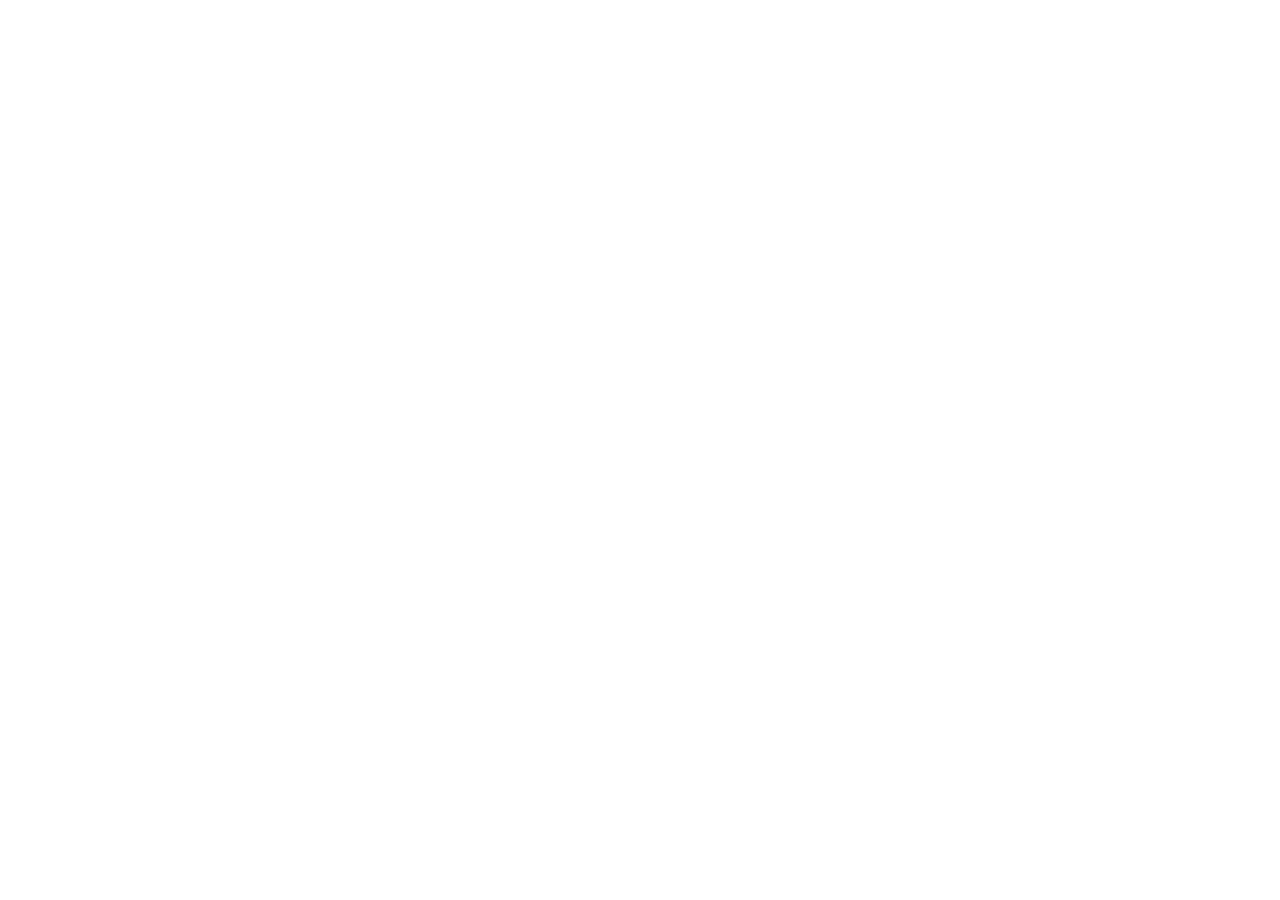
==== receita.html @ 8258022e "Subindo so arquivos para o GitHub" ====
<!DOCTYPE html>
<html lang="pt-br">
<head>
    <meta charset="UTF-8">
    <meta name="viewport" content="width=device-width, initial-scale=1.0">
    <title>receita</title>
     <link rel="stylesheet" href="./src/css/receita.css">
</head>
<body>

    <header>
        <!--Cabecalho do site-->

        <div id="icon">
            <!--foto do icone do site-->

        </div>

        <div id="pesquisa">
            <!--Barra de pesquisa do site-->

        </div>

        <div id="login">
            <!--Icone do login-->

        </div>

    </header>
    <main>
        <div id="foto_prato">
            <!--Responsavel pela edição dos pratos-->

        </div>
        <div id="descricao_prato">
            <!--Uma preve descição do prato da onde veio (ep, tempo, contexto)-->

        </div>
        <div id="ingredientes">
            <!--listagem dos ingredientes do prato-->

        </div>
        <div id="modo_preparo">
            <!--um passo a passo de como prepar a comida-->

        </div>
        <div id="comentario">
            <!--Um Blog onde monstram a avialição da pessoa, comentario e a foto-->

            <div id="login_comentario">

            </div>
            <div id="avaliacao_comentario">

            </div>
            <div id="add_comentario">


            </div>
            <div id="texto_comentario">

            </div>
            <div id="add_foto">

            </div>

        </div>




    </main>








    
</body>
</html>
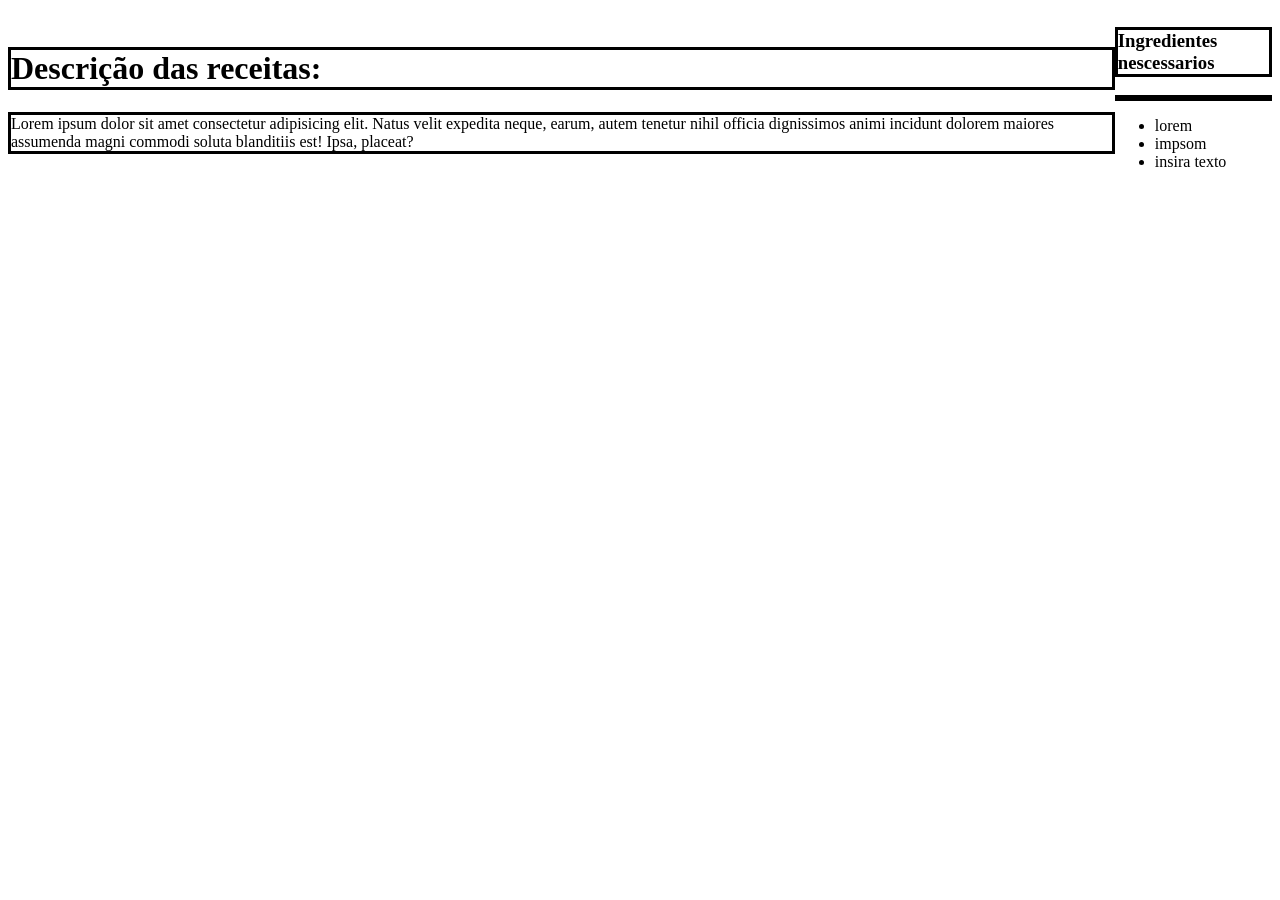
==== commit 5227487e: "algo" ====
--- a/receita.html
+++ b/receita.html
@@ -27,21 +27,39 @@
         </div>
 
     </header>
-    <main>
+    <main id="teste">
         <div id="foto_prato">
             <!--Responsavel pela edição dos pratos-->
 
         </div>
         <div id="descricao_prato">
             <!--Uma preve descição do prato da onde veio (ep, tempo, contexto)-->
+            <h1 class="descricaooo">Descrição das receitas:</h1>
+
+            <p class="texto">Lorem ipsum dolor sit amet consectetur adipisicing elit. Natus velit expedita neque, earum, autem tenetur nihil officia dignissimos animi incidunt dolorem maiores assumenda magni commodi soluta blanditiis est! Ipsa, placeat?</p>
 
         </div>
         <div id="ingredientes">
             <!--listagem dos ingredientes do prato-->
 
+            <h3 class="ingredientesss">Ingredientes nescessarios</h3>
+
+
+
+
+            <p class="ingredientes_texto">
+                <ul>
+                    <li>lorem</li>
+                    <li>impsom</li>
+                    <li>insira texto</li>
+                </ul>
+
+            </p>
+
+
         </div>
         <div id="modo_preparo">
-            <!--um passo a passo de como prepar a comida-->
+            <!--um passo a passo de como prepar a comida-->    
 
         </div>
         <div id="comentario">
--- a/src/css/receita.css
+++ b/src/css/receita.css
@@ -0,0 +1,41 @@
+body{
+    
+    flex-direction: column;
+    align-items: center;
+    display:flex;
+}
+
+#teste {
+
+    flex-direction: row;
+    align-items: center;
+    display:flex;
+}
+
+.descricaooo{
+    text-align: left;
+    border: solid;
+    display:flex;
+}
+
+.texto{
+    text-align: left;
+    border: solid;
+    display:flex;
+}
+
+.ingredientesss{
+
+    text-align: left;
+    border: solid;
+    display:flex;
+
+}
+
+.ingredientes_texto{
+
+    text-align: left;
+    border: solid;
+    display:flex;
+
+}
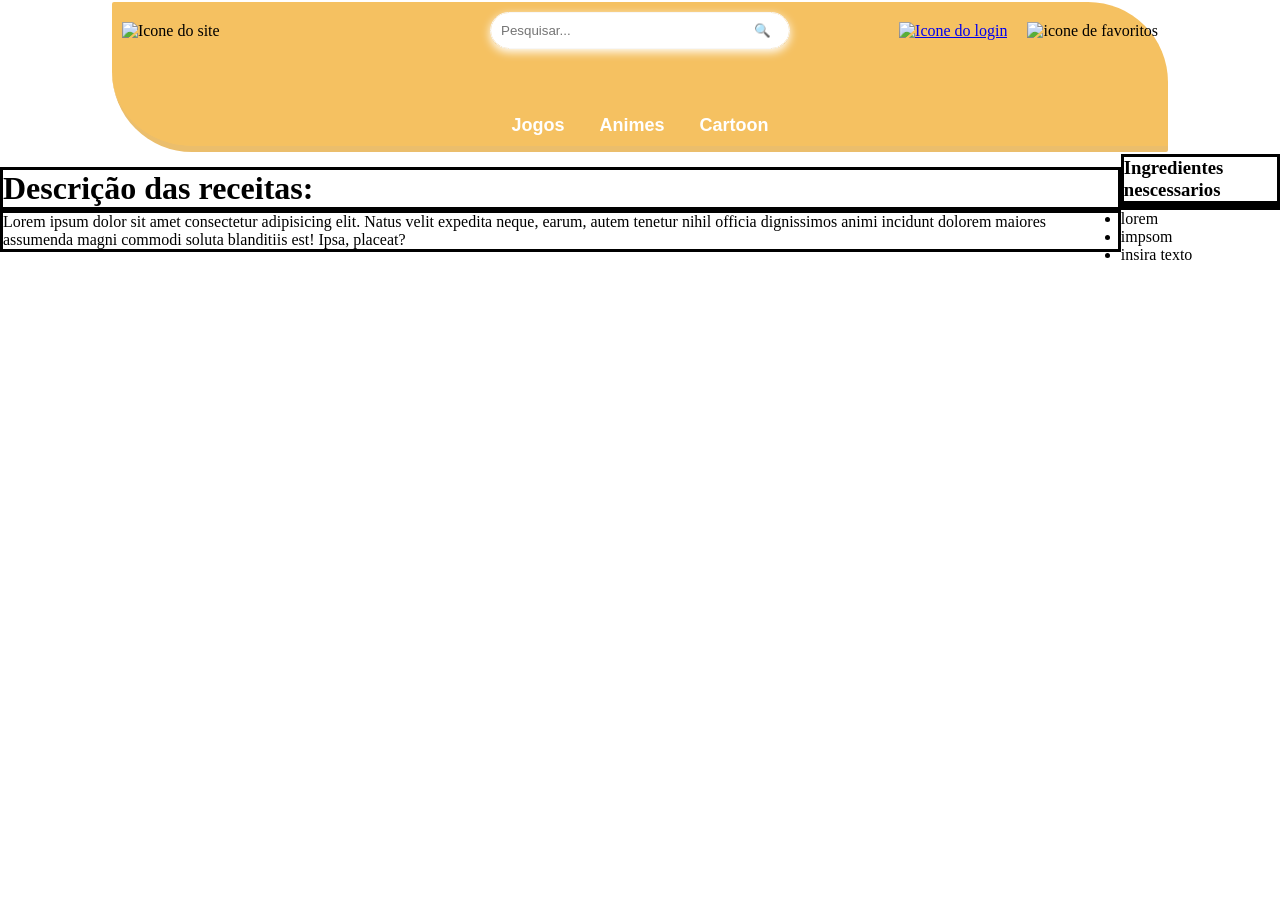
==== commit 466bef98: "atualização" ====
--- a/receita.html
+++ b/receita.html
@@ -9,23 +9,48 @@
 <body>
 
     <header>
-        <!--Cabecalho do site-->
+        <!--Cabecalho do site (PARTE SUPERIOR)-->
+        <div class="cabecalho">
 
-        <div id="icon">
-            <!--foto do icone do site-->
+            <div>
+                <img src="src/img/icon.png" id="icon" alt="Icone do site" width="50" height="50">
+                <!--foto do icone do site-->
 
+            </div>
+
+            <div class="pesquisa">
+            <input type="text" placeholder="Pesquisar...">
+            <button>🔍</button>
+                <!--Barra de pesquisa do site-->
+
+            </div>
+
+            <div class="icones">
+                <!--Icone do login-->
+                <div class="login">
+                    <a href="index.html">
+                        <img src="src/img/login.png" alt="Icone do login">
+                    </a>
+                </div>
+
+                <div class="favoritos">
+                    <!--Icone de favoritos-->
+                    <img src="#" alt="icone de favoritos" width="50" height="50">
+                </div>
+                <!--<img src="src/img/lupa.png" alt="">-->
+
+            
+            </div>
         </div>
+        <!--PARTE INFERIOR DO HEADER-->
+        <nav id="filtro">
+            <!--Navegação dos tipos de comidas (jogos, animes, cartoon)-->
+            <a href="#">Jogos</a>
+            <a href="#">Animes</a>
+            <a href="#">Cartoon</a>
 
-        <div id="pesquisa">
-            <!--Barra de pesquisa do site-->
-
-        </div>
-
-        <div id="login">
-            <!--Icone do login-->
-
-        </div>
-
+        </nav>
+        
     </header>
     <main id="teste">
         <div id="foto_prato">
--- a/src/css/receita.css
+++ b/src/css/receita.css
@@ -1,3 +1,117 @@
+/*O ASTERISCO REPRESENTA O SITE EM GERAL*/
+* {
+    margin: 0px;
+    padding: 0;
+    box-sizing: border-box;
+    
+}
+
+            /*CABEÇALHO*/
+header {
+    margin: 2px;
+    background-color: #f5c161;
+    height: 150px;
+
+    display: flex;
+    flex-direction: column;
+
+    padding: 10px;
+    border-bottom: 6px solid #ebbe6c;
+    border-radius:  2px 80px 2px 80px;
+
+}
+
+/*O CABECALHO REPRESENTA A ORGANIZAÇÃO DA PARTE SUPERIOR DO HEADER*/
+.cabecalho {
+    display:grid;
+    grid-template-columns: 1fr 2fr 1fr;
+    align-items: center;
+
+    width: 100%;
+}
+
+/*CUSTOMIZAÇÃO DA LOGO DO SITE*/
+#icon {
+    width: 100px;
+    height: 100px;
+    object-fit: contain; /*Evita que a imagem seja cortada*/
+}
+
+/*CUSTOMIZAÇÃO DA BARRA DE PESQUISA*/
+.pesquisa{
+    display:flex;
+    justify-self: center;
+    border: 1px solid #f7f7f7;
+    border-radius: 20px;
+    overflow: hidden;
+    box-shadow: 0px 3px 10px #ffffff;
+    width: 300px;
+}
+
+.pesquisa input{
+    flex: 1;
+    border: none;
+    padding: 10px;
+    outline: none;
+    
+}
+
+.pesquisa button{
+    background-color: #FFFFFF;
+    border: none;
+    padding: 0px 18px;
+    cursor: pointer;
+    font-weight: bold;
+}
+
+/*ORGANIZAÇÃO DO LOGIN COM A ABA DE FAVORITOS DO USUÁRIO*/
+
+.icones{
+    display: flex;
+    justify-content: end;
+    align-items: center;
+    gap: 20px;
+}
+
+.icones img{
+    width: 50px;
+    height: 50px;
+    object-fit: contain;
+    cursor: pointer;
+    transition: 0.5s;
+}
+
+.icones img:hover{
+    transform: scale(1.2);
+}
+
+/*ORGANIZAÇÃO DA PARTE INFERIOR DO HEADER E ORGANIZAÇÃO DO NAV*/
+#filtro {
+    display: flex;
+    justify-content: center;
+    align-items: center;
+
+    width: 100%;
+    gap:35px;
+    margin-top: auto;
+    padding-top: 10px;
+} 
+
+#filtro a {
+    text-decoration: none;
+    color: #FFFFFF;
+    font-weight: bold;
+    font-size: 18px;
+    font-family: Arial, sans-serif;
+    
+}
+
+#filtro a:hover{
+    transition: 0.5s;
+    color: #ceb668;
+    text-shadow: 10px 20px 30px #f8ec3e;
+}
+
 body{
     
     flex-direction: column;
